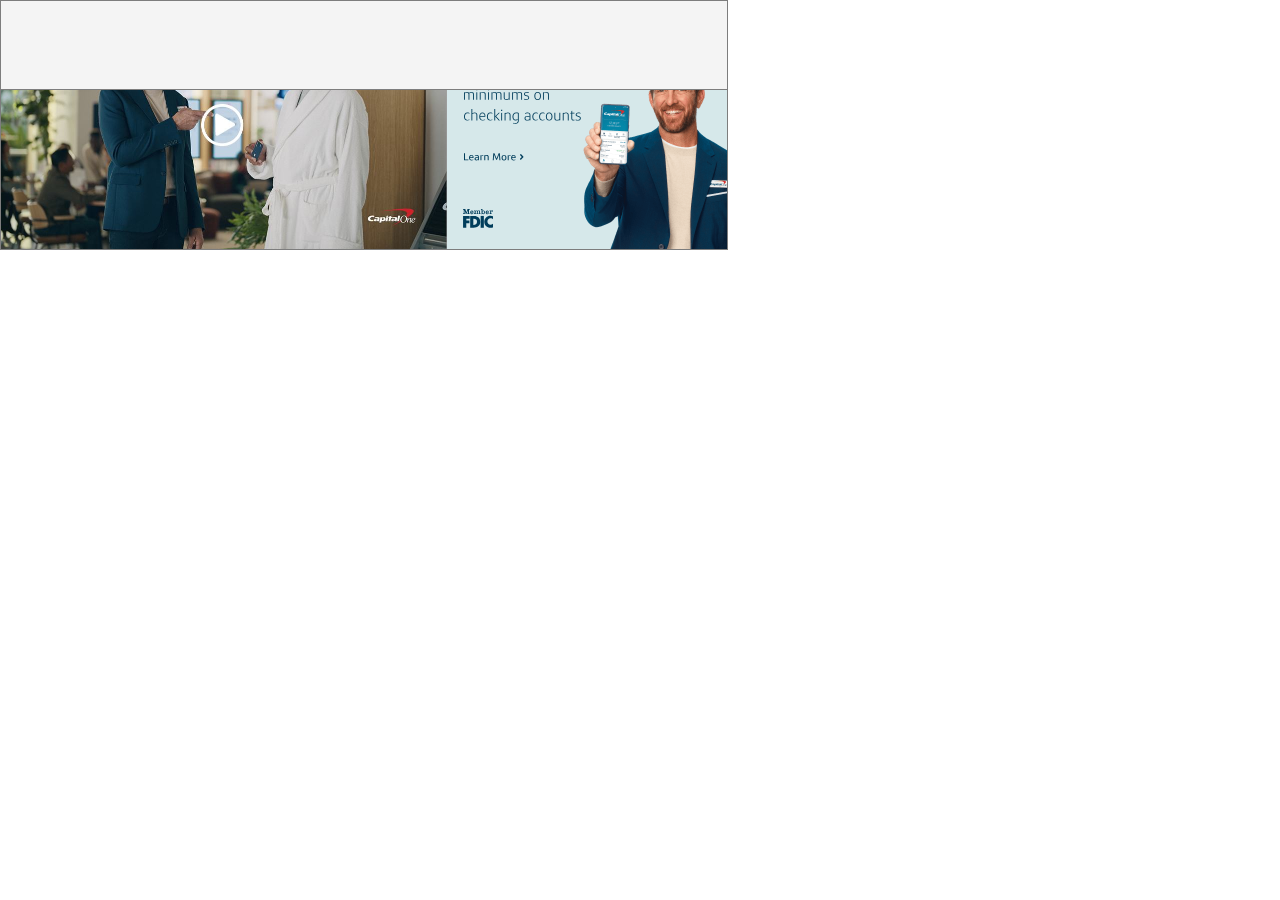
==== Nextdoor_Cafe/Bank_Bank_Nextdoor_Cafe_Rev1_NA_RM_RM_EN_NA_728x90_P00119876/Bank_Bank_Nextdoor_Cafe_Rev1_NA_RM_RM_EN_NA_728x90_P00119876.html @ 68527a78 "xdfg" ====
<!DOCTYPE html>
<html>
    <head>
        <link rel="stylesheet" type="text/css" href="./css/style.css">
    </head>
    <body>
      <div id="banner" class="bannerSize">
        <!-- content -->
        <!-- <img src="images/f1.jpg" style="position: absolute; width: 728px; height: 90px; left: 0px; top: 0px; z-index: 1111; opacity: .5;" alt=""> -->
        <ft-default clickaction="expand">
          <div class="defaultBorder defaultSize"></div>
          <div class='capOneLogo'>
            <img src="images/redSwoop.svg" id="redSwoop" alt="" />
            <img src="images/capital.svg" id="capital" alt="Capital" />
            <img src="images/one.svg" id="one" alt="One" />
          </div>  

          <div class="mask">
            <a>
              <img id="txt1a" src="images/txt1a.svg" alt="Sleep well with no fees or minimums" />
            </a>
          </div>
          <svg height="0">
            <!-- mask -->        
            <mask id="mask-glimmer">
              <image xlink:href="[data-uri]" filter="url(#filter)" /> 
            </mask>
            
            <!-- the filter to make the image white -->
            <filter id="filter">
              <feFlood flood-color="white" />
              <feComposite in2="SourceAlpha" operator="in" />
            </filter>
          </svg>

          <img class="expandBtn" src="images/expand_close_btn.svg" alt="click to expand" />
          <img id="fdicLogo" src="images/fdicLogo.svg" alt="Member FDIC" />
        
          <div class="ctaCont" id="cta">
            <img src="images/rArrowCollapsed.svg" id="rArrow" alt="arrow point to the right" />
          </div>
        </ft-default>

        <ft-expand customclose>
          <!-- <img src="images/f2.jpg" style="width: 728px; height: 250px; position:absolute; top: 0px; left: 0px; opacity: .5; z-index: 1111;" alt=""> -->

            <div class='expCapOneLogo'>
              <img src="images/redSwoop.svg" id="redSwoop" alt="" />
              <img src="images/capital.svg" id="capital" alt="Capital" />
              <img src="images/one.svg" id="one" alt="One" />
            </div>
            
            <div class="exp-mask">
              <a>
                <img class="txt2a" src="images/txt2a.svg" alt="Keep more money in" />
                <img class="txt2b" src="images/txt2b.svg" alt="your wallet with no fees " />
                <img class="txt2c" src="images/txt2c.svg" alt="or minimums on" />
              </a>
            </div>
            <svg height="0">
              <!-- mask -->        
              <mask id="exp-mask-glimmer">
                <image xlink:href="[data-uri]" filter="url(#exp-filter)" /> 
              </mask>
              
              <!-- the filter to make the image white -->
              <filter id="exp-filter">
                <feFlood flood-color="white" />
                <feComposite in2="SourceAlpha" operator="in" />
              </filter>
            </svg>

            <img id="jeremy" src="images/jeremy.png" alt="Jeremy, White Seamless, Holding Phone Smiling">
            <img id="fdicLogoExp" src="images/fdicLogo.svg" alt="Member FDIC" />
            
            <div class="ctaExpCont" id="ctaExp">
              <div class="ctaBtn">
                <img src="images/ctaTxt.svg" id="ctaTxt" alt="Learn more. Visit capitalone.com" />
                <img src="images/rArrow.svg" id="rArrowExp" alt="" />
              </div>
            </div>

            <div class="clickthrough expandSize" clicktag="1"></div>
            <div class="videoCont">
              <ft-video id="video1" name="video1"></ft-video>
              <ft-video-controls class="vidControls" for="video1"></ft-video-controls>
              <img id="vidPoster" src="images/poster.jpg" alt="video thumbnail image with a white play button in the center." />
            </div>
            <ft-click id="close"clickaction="contract">
              <p><img class="closeBtn" src="images/expand_close_btn.svg" alt="click to expand" /></p>
            </ft-click>
            <div class="defaultBorder expandSize"></div>
        </ft-expand>
        <div id="cover" class="defaultSize"></div>
        <!-- scripts -->
        <script src="https://cdn.flashtalking.com/frameworks/js/api/2/10/html5API.js"></script>
        <script src="https://cdn.flashtalking.com/frameworks/js/gsap/3.1.1/gsap.min.js"></script>
        <script src="https://cdn.flashtalking.com/frameworks/js/gsap/3.1.1/EasePack.min.js"></script>
        <script src="js/main.js"></script>
      </div>
    </body>  
</html>
---- Nextdoor_Cafe/Bank_Bank_Nextdoor_Cafe_Rev1_NA_RM_RM_EN_NA_728x90_P00119876/css/style.css ----
img, div, svg, ft-click,ft-video-controls{position: absolute; margin: 0; padding: 0; -webkit-backface-visibility: hidden; -moz-backface-visibility:hidden; backface-visibility: hidden;}
body{
  color:#000;
  margin:0;
  
}

.bannerSize{width: 728px; height: 90px;}

#cover{
  background-color: #f4f4f4;
  top: 0;
  z-index: 949;
}

.clickthrough{
  cursor: pointer;
  z-index: 800;
}

.defaultBorder{
  border: 1px solid #7d7d7d;
  box-sizing: border-box;
  display: block;
  pointer-events: none;
  z-index: 1000;
}

.defaultSize{
  height: 90px;
  width: 728px;
}
.expandSize{
  height: 250px;
  width: 728px;
}

ft-default{
  background-color: #D6E8EA;
  height:90px;
  text-align: center;
  width:728px;  
  overflow: hidden;  
}

.capOneLogo{
  height: 48px;
  left: 32px;
  top: 21px;
  width: 129px;
  z-index: 400;
  transform: scale(1.02);
}
#redSwoop{
  height: 48px;
  left: 35px;
  top: 0;
  width: 90px;
}
#capital{
  height: 20px;
  left: 0;
  top: 19px;
  width: 88px;
}
#one{
  height: 20px;
  left: 88px;
  top: 19px;
  width: 41px;
}

.ctaCont {
  height: 31px;
  left: 665.5px;
  top: 29.5px;
  width: 20px;
}
.ctaCont #rArrow {
  height: inherit;
  width: inherit;
}

#fdicLogo{
  height: 27px;
  left: 608px;
  top: 31px;
  width: 43px;
}

#txt1a {
  height: 22px;
  left: 0px;
  width: 388px;
}
#txt1b {
      height: 23px;
    left: 0;
    top: 28px;
    width: 318px;
}

.mask {
  left: 192px;
  top: 39px;
}

.mask a {
  animation: 3s 
cubic-bezier(0.7, 0.1, 0.1, 0.7) 1s shimmer;
  background-position: -360px 0;
  display: block;
  height: 22px;
  margin: 0px auto;
  position: relative;
  text-align: center;
  width: 388px;
}

#mask-glimmer{
  height: 51px;
  width: 356px;
}

.mask a::after {
  content: "";
  position: absolute;
  pointer-events: none;
  top: 0;
  left: 0;
  right: 0;
  bottom: 0;
  background: radial-gradient(0 0, circle farthest-side, rgba(255, 255, 255, 0) 40%, rgba(255, 255, 255, 0.8) 60%, rgba(255, 255, 255, 0) 100%) no-repeat;
  background: radial-gradient(circle farthest-side at 0 0, rgba(255, 255, 255, 0) 40%, rgba(255, 255, 255, 0.8) 60%, rgba(255, 255, 255, 0) 100%) no-repeat;
  background-position: inherit;
  mask: url("#mask-glimmer");
}

@keyframes shimmer {
  from {
    background-position: -360px 0;
  }
  to {
    background-position: 360px 0;
  }
}

ft-expand{
    background-color: #D6E8EA;
    height:250px;
    margin-top:0;
    overflow: hidden;
    position:absolute;
    text-align: center;
    width:728px;
}

#close{
  height: 20px;
  right: 0;
  top: 0;
  width: 20px;
  z-index: 850;
}

.expCapOneLogo{
  height: 30px;
  left: 463px;
  top: 19.5px;
  width: 82px;
  z-index: 399;
}

.expCapOneLogo #redSwoop{
  height: 30px;
  left: 22px;
  top: 0;
  width: 57px;
}

.expCapOneLogo #capital{
  height: 13px;
  left: 0;
  top: 12px;
  width: 55px;
}

.expCapOneLogo #one{
  height: 13px;
  left: 56px;
  top: 12px;
  width: 26px;
}

.expandBtn, .closeBtn{
  height: 20px;
  right: 0;
  top: 0;
  transform: rotate(180deg);
  width: 20px;
  z-index: 850;
}

.closeBtn{
  transform: rotate(0deg);
}

.txt2a {
  height: 12px;
  left: 0px;
  width: 65px;
}
.txt2b {
  height: 11px;
  left: 0;
  top: 21px;
  width: 85px;
}
.txt2c {
  height: 15px;
  left: 0px;
  top: 41px;
  width: 117px;
}
.exp-mask {
  left: 464px;
  top: 68px;
}

.exp-mask a {
  animation: 3s 
cubic-bezier(0.7, 0.1, 0.1, 0.7) 0.25s expshimmer;
  background-position: -135px 0;
  display: block;
  height: 57px;
  margin: 0px auto;
  position: relative;
  text-align: center;
  width: 119px;
}

#exp-mask-glimmer{
  height: 66px;
  width: 131px;
}

.exp-mask a::after{
  content: "";
  position: absolute;
  pointer-events: none;
  top: 0;
  left: 0;
  right: 0;
  bottom: 0;
  background: radial-gradient(0 0, circle farthest-side, rgba(255, 255, 255, 0) 40%, rgba(255, 255, 255, 0.8) 60%, rgba(255, 255, 255, 0) 100%) no-repeat;
  background: radial-gradient(circle farthest-side at 0 0, rgba(255, 255, 255, 0) 40%, rgba(255, 255, 255, 0.8) 60%, rgba(255, 255, 255, 0) 100%) no-repeat;
  background-position: inherit;
  mask: url("#exp-mask-glimmer");
}

@keyframes expshimmer {
  from {
    background-position: -135px 0;
  }
  to {
    background-position: 135px 0;
  }
}

/*----- Video Container -----*/
.videoCont{
  height: 250px;
  left: 0;
  top: 0;
  width: 447px;
  z-index: 830;
}
#vidPoster{
  height: inherit;
  left: 0;
  width: inherit;
  z-index: 831;
}
#video1{
  height: inherit;
  left: 0;
  position: absolute;
  width: inherit;
}

/*----- expand cta -----*/
.ctaExpCont{
  height: 100%;
  width: 100%;
}
.ctaExpCont .ctaBtn {
  height: 8px;
  left: 464px;
  top: 153px;
  width: 60px;
}
.ctaExpCont #ctaTxt {
  height: 8px;
  left: 0;
  top: 0;
  width: 52px;
}
.ctaExpCont #rArrowExp {
  height: 6px;
  left: 56px;
  top: 1px;
  width: 4px;
}

#fdicLogoExp{
  height: 19px;
  left: 463px;
  top: 209px;
  width: 30px;
}

#jeremy{
  height: 207px;
  left: 547px;
  top: 42px;
  width: 181px;
}
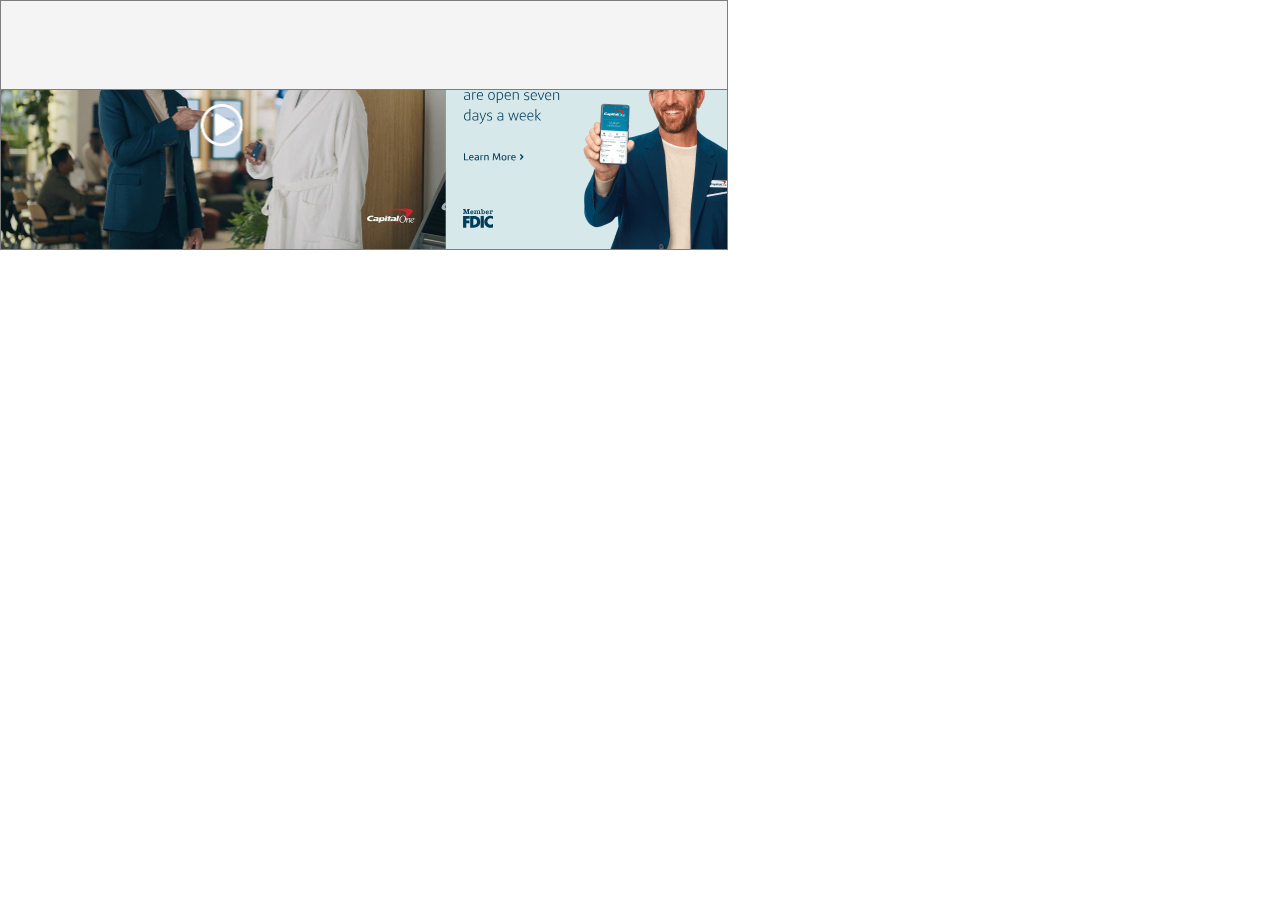
==== commit a70b9f44: "df" ====
--- a/Nextdoor_Cafe/Bank_Bank_Nextdoor_Cafe_Rev1_NA_RM_RM_EN_NA_728x90_P00119876/Bank_Bank_Nextdoor_Cafe_Rev1_NA_RM_RM_EN_NA_728x90_P00119876.html
+++ b/Nextdoor_Cafe/Bank_Bank_Nextdoor_Cafe_Rev1_NA_RM_RM_EN_NA_728x90_P00119876/Bank_Bank_Nextdoor_Cafe_Rev1_NA_RM_RM_EN_NA_728x90_P00119876.html
@@ -7,7 +7,9 @@
       <div id="banner" class="bannerSize">
         <!-- content -->
         <!-- <img src="images/f1.jpg" style="position: absolute; width: 728px; height: 90px; left: 0px; top: 0px; z-index: 1111; opacity: .5;" alt=""> -->
+
         <ft-default clickaction="expand">
+
           <div class="defaultBorder defaultSize"></div>
           <div class='capOneLogo'>
             <img src="images/redSwoop.svg" id="redSwoop" alt="" />
@@ -18,12 +20,13 @@
           <div class="mask">
             <a>
               <img id="txt1a" src="images/txt1a.svg" alt="Sleep well with no fees or minimums" />
+              <img id="txt1b" src="images/txt1b.svg" alt="on checking accounts" />
             </a>
           </div>
           <svg height="0">
             <!-- mask -->        
             <mask id="mask-glimmer">
-              <image xlink:href="[data-uri]" filter="url(#filter)" /> 
+              <image xlink:href="[data-uri]" filter="url(#filter)" /> 
             </mask>
             
             <!-- the filter to make the image white -->
@@ -42,7 +45,8 @@
         </ft-default>
 
         <ft-expand customclose>
-          <!-- <img src="images/f2.jpg" style="width: 728px; height: 250px; position:absolute; top: 0px; left: 0px; opacity: .5; z-index: 1111;" alt=""> -->
+        <!-- <img src="images/f2.jpg" style="position: absolute; width: 728px; height: 250px; left: 0px; top: 0px; z-index: 1111; opacity: .5;" alt=""> -->
+
 
             <div class='expCapOneLogo'>
               <img src="images/redSwoop.svg" id="redSwoop" alt="" />
@@ -60,7 +64,7 @@
             <svg height="0">
               <!-- mask -->        
               <mask id="exp-mask-glimmer">
-                <image xlink:href="[data-uri]" filter="url(#exp-filter)" /> 
+                <image xlink:href="[data-uri]" filter="url(#exp-filter)" /> 
               </mask>
               
               <!-- the filter to make the image white -->
--- a/Nextdoor_Cafe/Bank_Bank_Nextdoor_Cafe_Rev1_NA_RM_RM_EN_NA_728x90_P00119876/css/style.css
+++ b/Nextdoor_Cafe/Bank_Bank_Nextdoor_Cafe_Rev1_NA_RM_RM_EN_NA_728x90_P00119876/css/style.css
@@ -16,7 +16,7 @@
 .clickthrough{
   cursor: pointer;
   z-index: 800;
-}
+} 
 
 .defaultBorder{
   border: 1px solid #7d7d7d;
@@ -49,7 +49,6 @@
   top: 21px;
   width: 129px;
   z-index: 400;
-  transform: scale(1.02);
 }
 #redSwoop{
   height: 48px;
@@ -72,7 +71,7 @@
 
 .ctaCont {
   height: 31px;
-  left: 665.5px;
+  left: 654.5px;
   top: 29.5px;
   width: 20px;
 }
@@ -83,26 +82,27 @@
 
 #fdicLogo{
   height: 27px;
-  left: 608px;
+  left: 592px;
   top: 31px;
   width: 43px;
 }
 
 #txt1a {
-  height: 22px;
+  height: 21px;
   left: 0px;
-  width: 388px;
+  top: 0px;
+  width: 191px;
 }
 #txt1b {
-      height: 23px;
-    left: 0;
-    top: 28px;
-    width: 318px;
+  height: 21px;
+  left: 0;
+  top: 27px;
+  width: 215px;
 }
 
 .mask {
-  left: 192px;
-  top: 39px;
+  left: 256px;
+  top: 24px;
 }
 
 .mask a {
@@ -110,16 +110,16 @@
 cubic-bezier(0.7, 0.1, 0.1, 0.7) 1s shimmer;
   background-position: -360px 0;
   display: block;
-  height: 22px;
+  height: 48px;
   margin: 0px auto;
   position: relative;
   text-align: center;
-  width: 388px;
+  width: 215px;
 }
 
 #mask-glimmer{
-  height: 51px;
-  width: 356px;
+  height: 48px;
+  width: 215px;
 }
 
 .mask a::after {
@@ -206,25 +206,25 @@
 }
 
 .txt2a {
+  height: 15px;
+  left: 0px;
+  width: 111px;
+}
+.txt2b {
   height: 12px;
-  left: 0px;
-  width: 65px;
-}
-.txt2b {
-  height: 11px;
-  left: 0;
-  top: 21px;
-  width: 85px;
+  left: 0;
+  top: 23px;
+  width: 96px;
 }
 .txt2c {
   height: 15px;
   left: 0px;
-  top: 41px;
-  width: 117px;
+  top: 40px;
+  width: 78px;
 }
 .exp-mask {
   left: 464px;
-  top: 68px;
+  top: 69px;
 }
 
 .exp-mask a {
@@ -232,11 +232,11 @@
 cubic-bezier(0.7, 0.1, 0.1, 0.7) 0.25s expshimmer;
   background-position: -135px 0;
   display: block;
-  height: 57px;
+  height: 55px;
   margin: 0px auto;
   position: relative;
   text-align: center;
-  width: 119px;
+  width: 118px;
 }
 
 #exp-mask-glimmer{
@@ -272,7 +272,7 @@
   height: 250px;
   left: 0;
   top: 0;
-  width: 447px;
+  width: 446px;
   z-index: 830;
 }
 #vidPoster{
